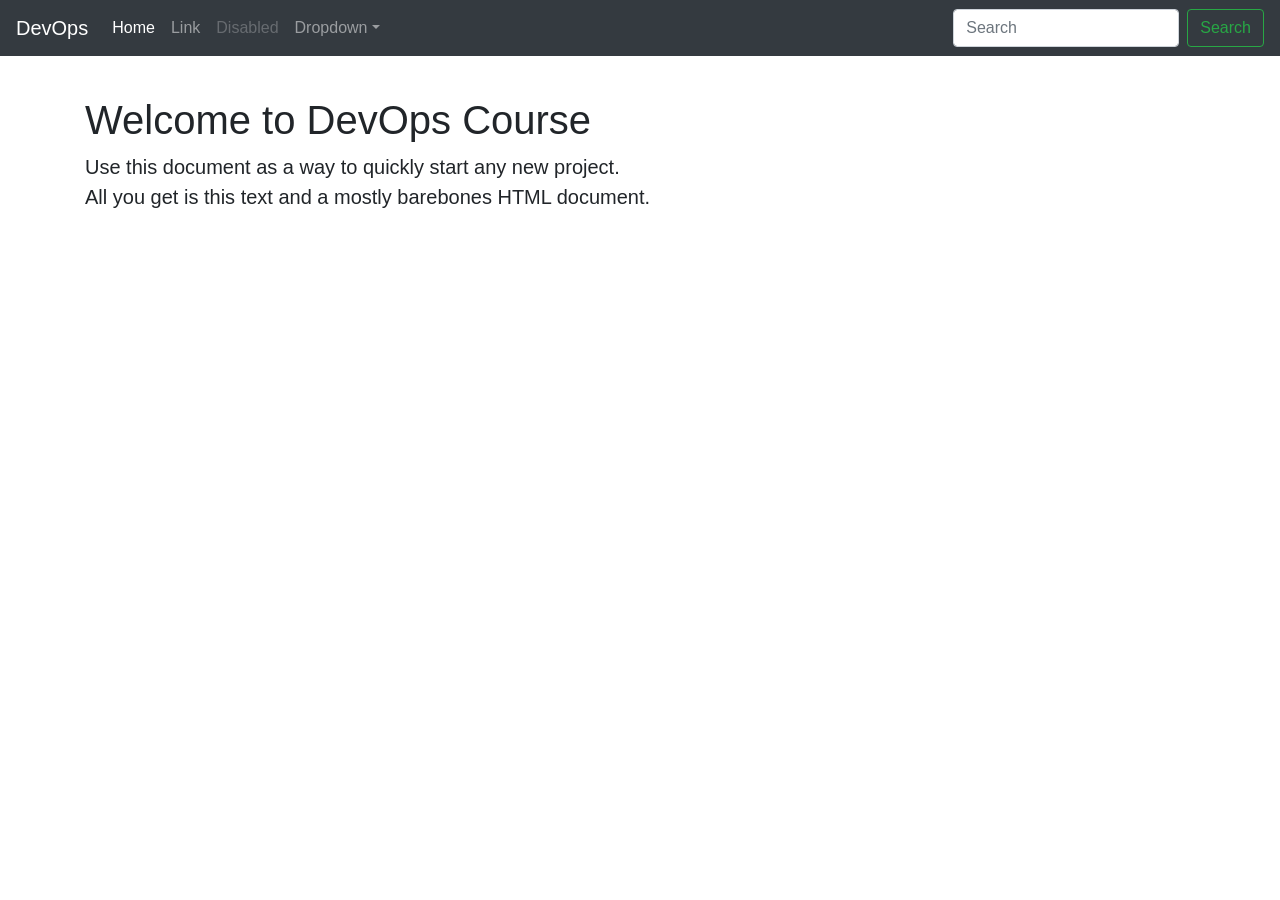
==== src/main/resources/templates/index.html @ 876a1057 "Update Files" ====
<!doctype html>
<html lang="en" xmlns="http://www.thymeleaf.org">
  <head>
    <meta charset="utf-8">
    <meta name="viewport" content="width=device-width, initial-scale=1, shrink-to-fit=no">
    
    <title>DevOps Course</title>

   <link rel="stylesheet" href="https://stackpath.bootstrapcdn.com/bootstrap/4.1.3/css/bootstrap.min.css" integrity="sha384-MCw98/SFnGE8fJT3GXwEOngsV7Zt27NXFoaoApmYm81iuXoPkFOJwJ8ERdknLPMO" crossorigin="anonymous">

    <!-- Custom styles for this template -->
    <link href="main.css" rel="stylesheet">
  </head>

  <body>

    <nav class="navbar navbar-expand-md navbar-dark bg-dark fixed-top">
      <a class="navbar-brand" href="#">DevOps</a>
      <button class="navbar-toggler" type="button" data-toggle="collapse" data-target="#navbarsExampleDefault" aria-controls="navbarsExampleDefault" aria-expanded="false" aria-label="Toggle navigation">
        <span class="navbar-toggler-icon"></span>
      </button>

      <div class="collapse navbar-collapse" id="navbarsExampleDefault">
        <ul class="navbar-nav mr-auto">
          <li class="nav-item active">
            <a class="nav-link" href="#">Home <span class="sr-only">(current)</span></a>
          </li>
          <li class="nav-item">
            <a class="nav-link" href="#">Link</a>
          </li>
          <li class="nav-item">
            <a class="nav-link disabled" href="#">Disabled</a>
          </li>
          <li class="nav-item dropdown">
            <a class="nav-link dropdown-toggle" href="https://example.com" id="dropdown01" data-toggle="dropdown" aria-haspopup="true" aria-expanded="false">Dropdown</a>
            <div class="dropdown-menu" aria-labelledby="dropdown01">
              <a class="dropdown-item" href="#">Action</a>
              <a class="dropdown-item" href="#">Another action</a>
              <a class="dropdown-item" href="#">Something else here</a>
            </div>
          </li>
        </ul>
        <form class="form-inline my-2 my-lg-0">
          <input class="form-control mr-sm-2" type="text" placeholder="Search" aria-label="Search">
          <button class="btn btn-outline-success my-2 my-sm-0" type="submit">Search</button>
        </form>
      </div>
    </nav>

    <main role="main" class="container">

      <div class="starter-template">
      <br>
      <br>
      <br>
      <br>
        <h1>Welcome to DevOps Course</h1>
        <p class="lead">Use this document as a way to quickly start any new project.<br> All you get is this text and a mostly barebones HTML document.</p>
      	<p th:text= "'Course Name:' + ${course} ">
      
      </div>

    </main><!-- /.container -->

    <!-- Bootstrap core JavaScript
    ================================================== -->
    <!-- Placed at the end of the document so the pages load faster -->
    <script src="https://code.jquery.com/jquery-3.3.1.slim.min.js" integrity="sha384-q8i/X+965DzO0rT7abK41JStQIAqVgRVzpbzo5smXKp4YfRvH+8abtTE1Pi6jizo" crossorigin="anonymous"></script>
    <script src="https://stackpath.bootstrapcdn.com/bootstrap/4.1.3/js/bootstrap.min.js" integrity="sha384-ChfqqxuZUCnJSK3+MXmPNIyE6ZbWh2IMqE241rYiqJxyMiZ6OW/JmZQ5stwEULTy" crossorigin="anonymous"></script>

    <script src="../../dist/js/bootstrap.min.js"></script>
  </body>
</html>
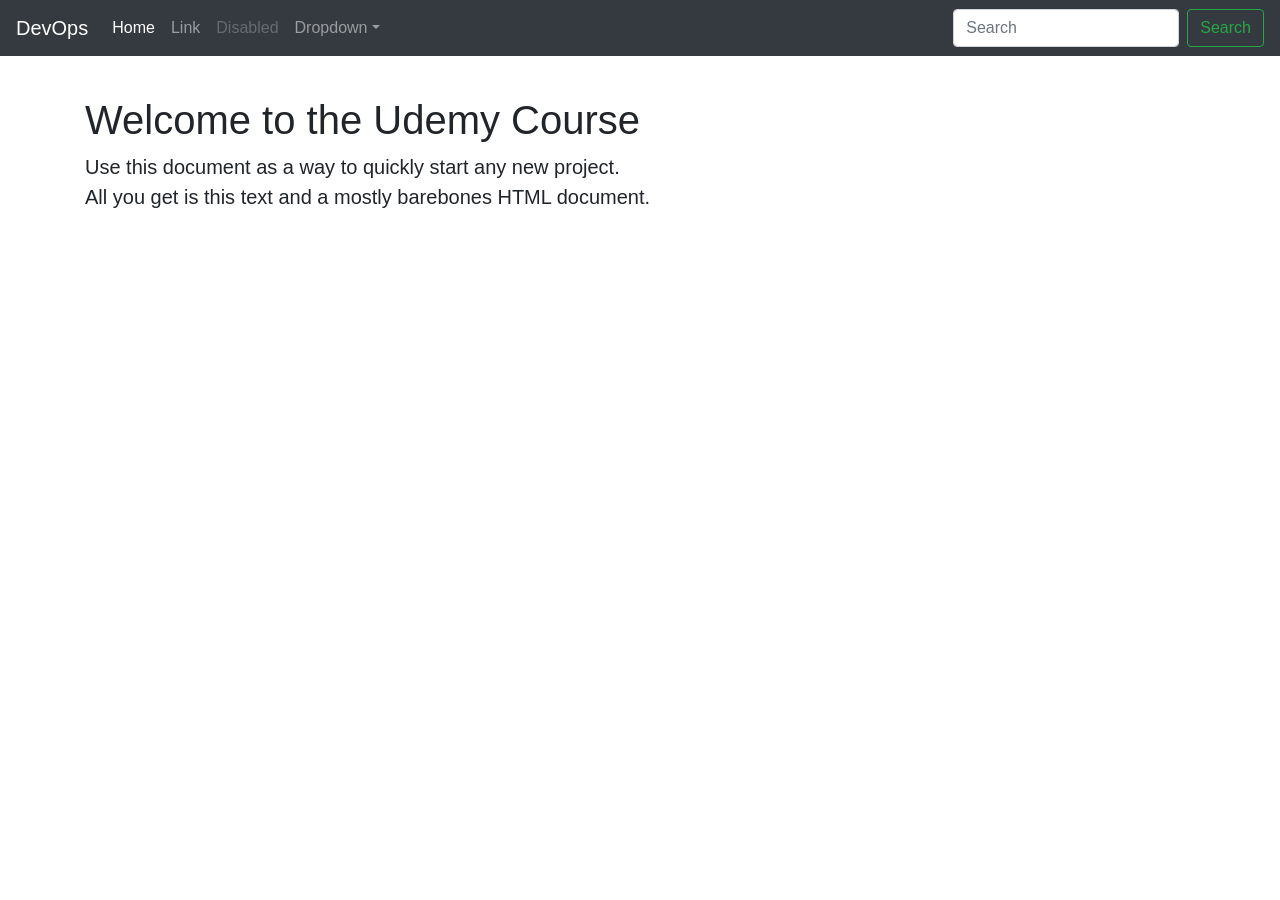
==== commit fd42c98b: "updated title and version" ====
--- a/src/main/resources/templates/index.html
+++ b/src/main/resources/templates/index.html
@@ -55,7 +55,7 @@
       <br>
       <br>
       <br>
-        <h1>Welcome to DevOps Course</h1>
+        <h1>Welcome to the Udemy Course</h1>
         <p class="lead">Use this document as a way to quickly start any new project.<br> All you get is this text and a mostly barebones HTML document.</p>
       	<p th:text= "'Course Name:' + ${course} ">
       
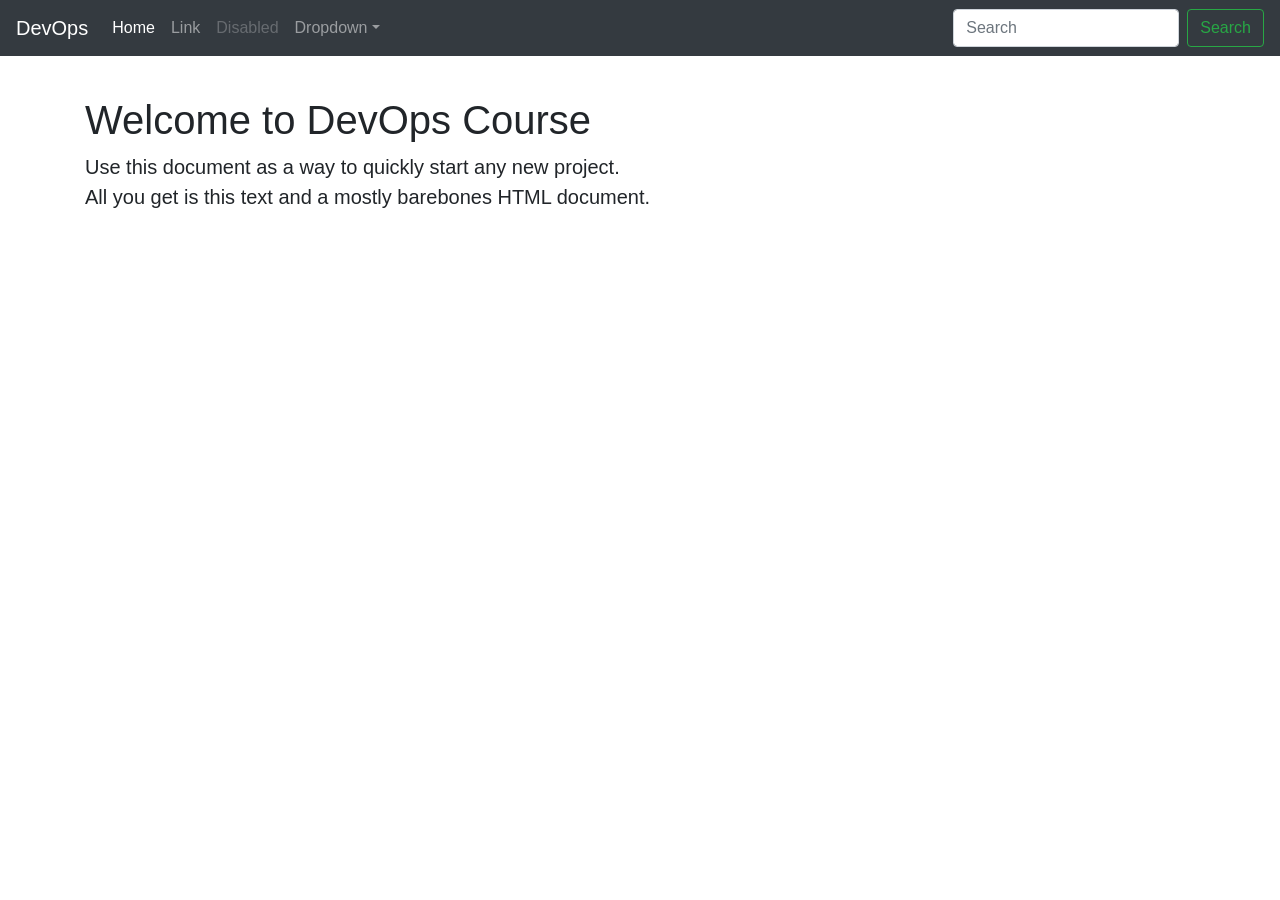
==== commit 3cb9d165: "Merge branch 'release/initial_release'" ====
--- a/src/main/resources/templates/index.html
+++ b/src/main/resources/templates/index.html
@@ -55,7 +55,7 @@
       <br>
       <br>
       <br>
-        <h1>Welcome to the Udemy Course</h1>
+        <h1>Welcome to DevOps Course</h1>
         <p class="lead">Use this document as a way to quickly start any new project.<br> All you get is this text and a mostly barebones HTML document.</p>
       	<p th:text= "'Course Name:' + ${course} ">
       
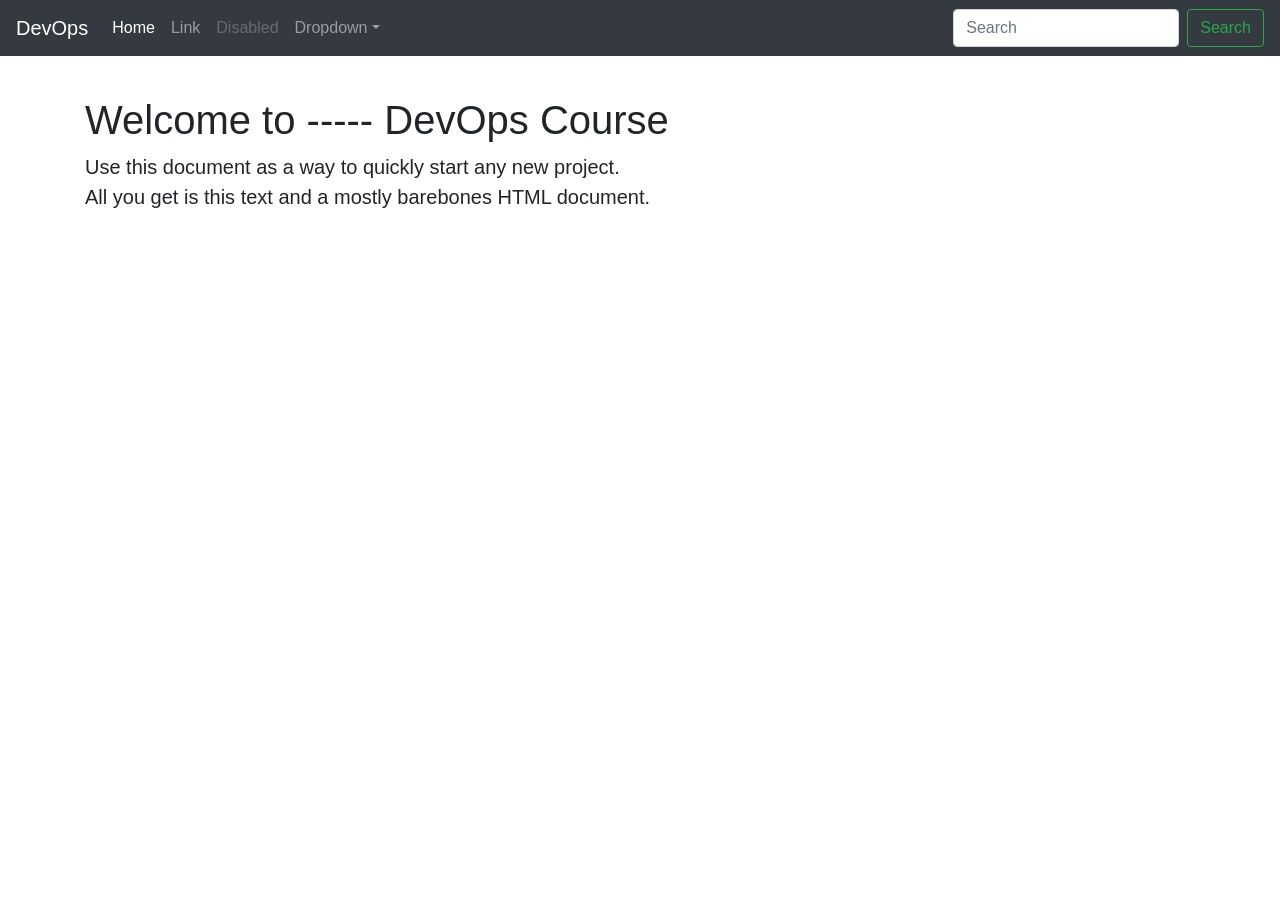
==== commit 66820ace: "fixed the production issue" ====
--- a/src/main/resources/templates/index.html
+++ b/src/main/resources/templates/index.html
@@ -55,7 +55,7 @@
       <br>
       <br>
       <br>
-        <h1>Welcome to DevOps Course</h1>
+        <h1>Welcome to ----- DevOps Course</h1>
         <p class="lead">Use this document as a way to quickly start any new project.<br> All you get is this text and a mostly barebones HTML document.</p>
       	<p th:text= "'Course Name:' + ${course} ">
       
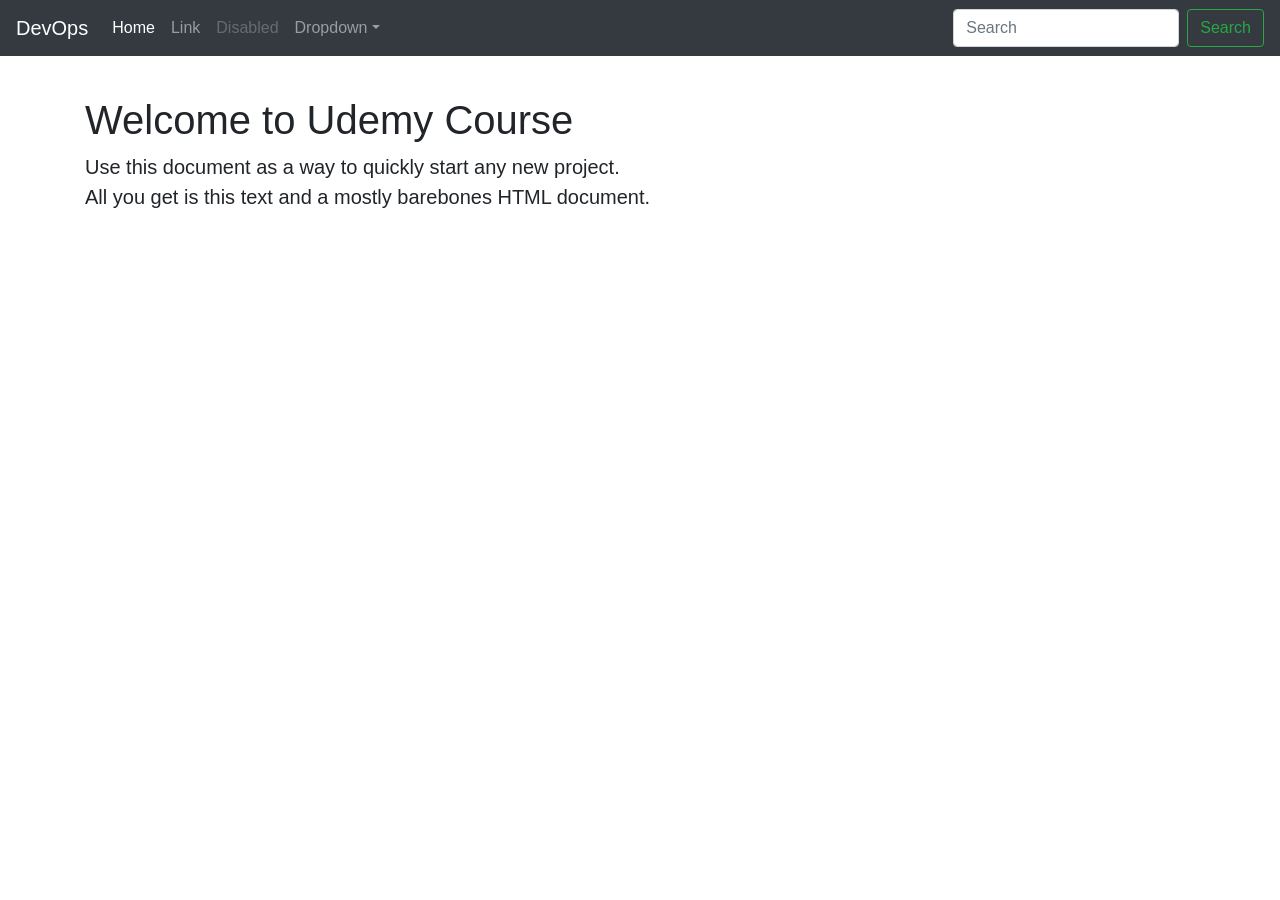
==== commit 8a803d3b: "cambios en el index" ====
--- a/src/main/resources/templates/index.html
+++ b/src/main/resources/templates/index.html
@@ -55,7 +55,7 @@
       <br>
       <br>
       <br>
-        <h1>Welcome to ----- DevOps Course</h1>
+        <h1>Welcome to  Udemy Course</h1>
         <p class="lead">Use this document as a way to quickly start any new project.<br> All you get is this text and a mostly barebones HTML document.</p>
       	<p th:text= "'Course Name:' + ${course} ">
       
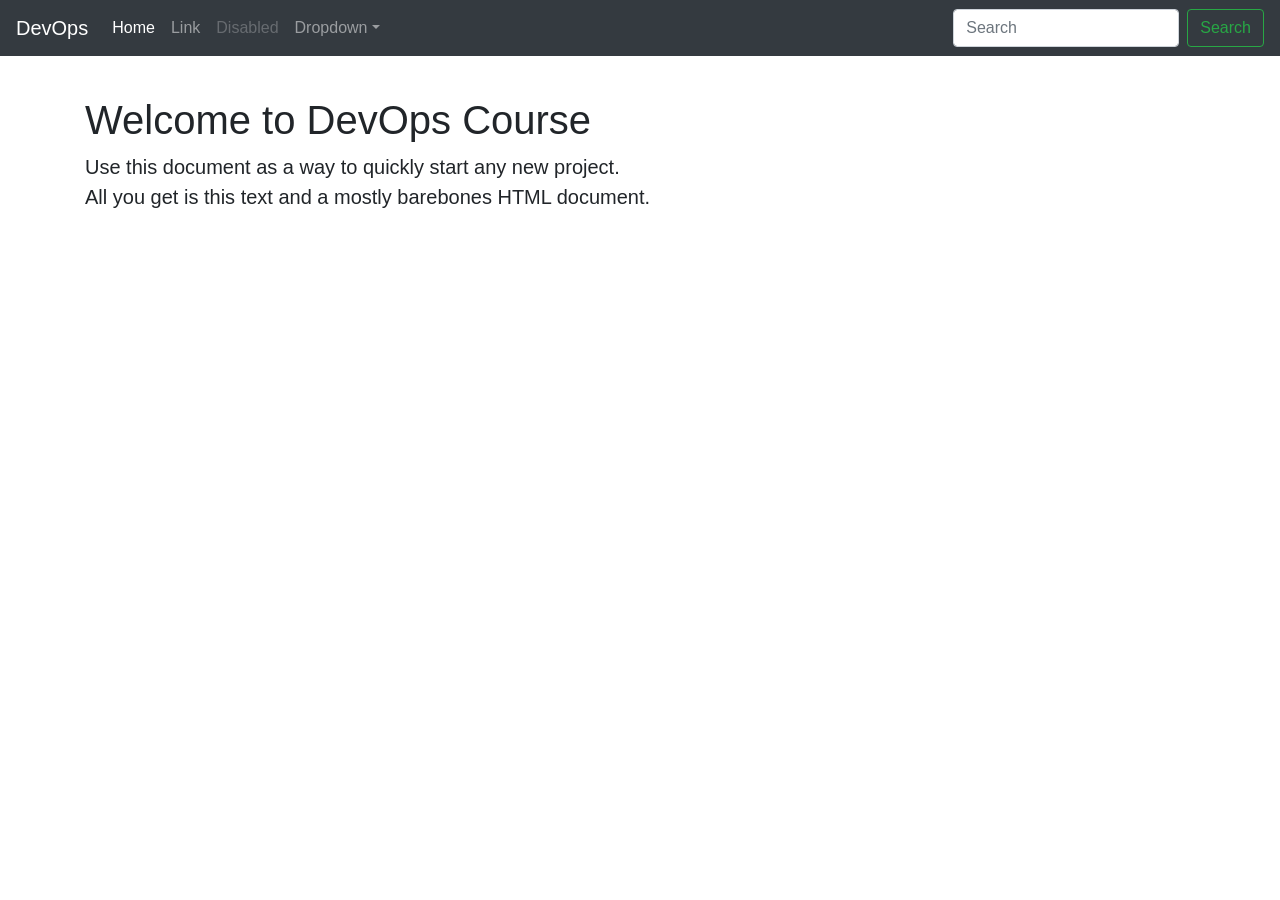
==== commit d886a533: "the newest release functional" ====
--- a/src/main/resources/templates/index.html
+++ b/src/main/resources/templates/index.html
@@ -55,7 +55,7 @@
       <br>
       <br>
       <br>
-        <h1>Welcome to  Udemy Course</h1>
+        <h1>Welcome to DevOps Course</h1>
         <p class="lead">Use this document as a way to quickly start any new project.<br> All you get is this text and a mostly barebones HTML document.</p>
       	<p th:text= "'Course Name:' + ${course} ">
       
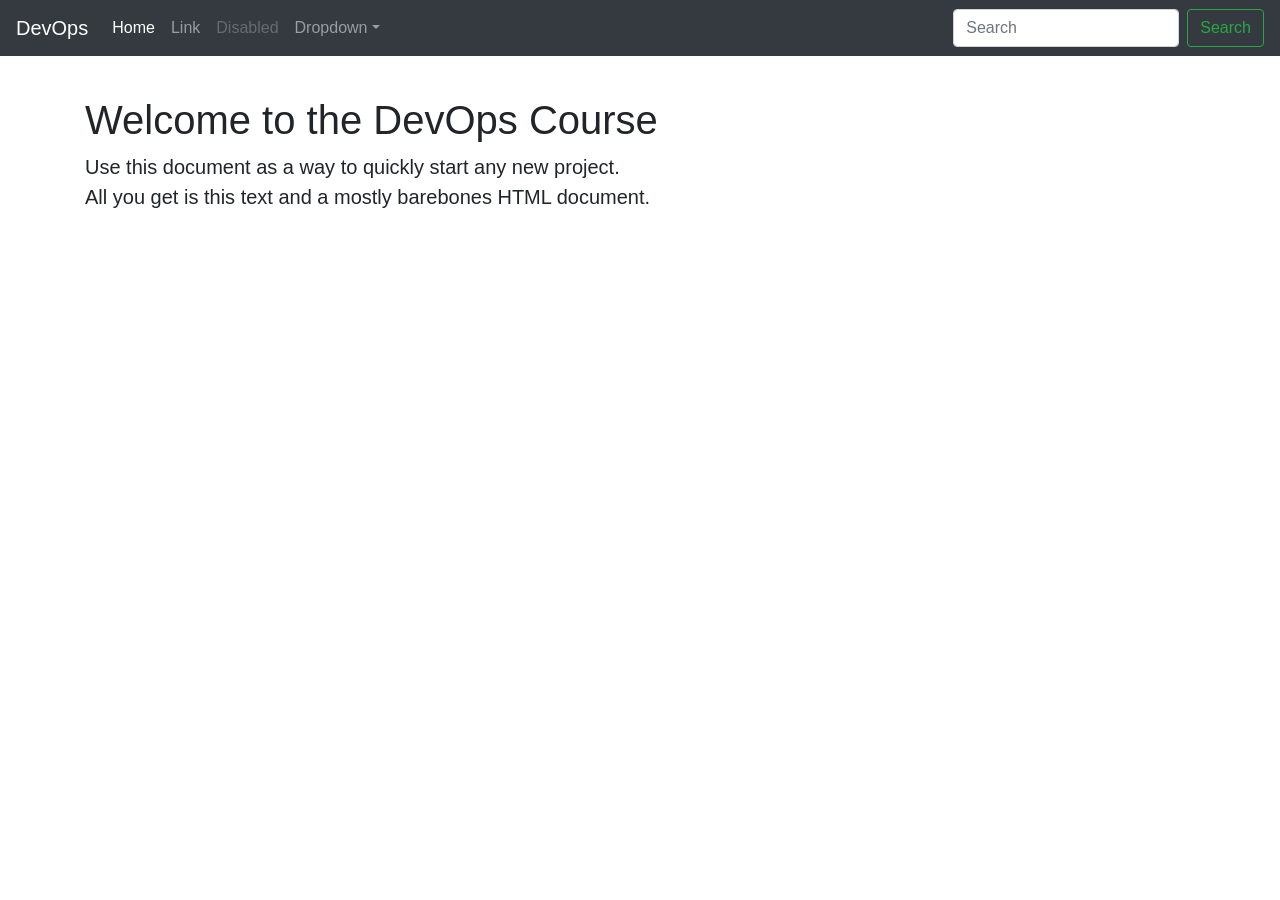
==== commit c2b289da: "cambios" ====
--- a/src/main/resources/templates/index.html
+++ b/src/main/resources/templates/index.html
@@ -55,7 +55,7 @@
       <br>
       <br>
       <br>
-        <h1>Welcome to DevOps Course</h1>
+        <h1>Welcome to the DevOps Course</h1>
         <p class="lead">Use this document as a way to quickly start any new project.<br> All you get is this text and a mostly barebones HTML document.</p>
       	<p th:text= "'Course Name:' + ${course} ">
       
